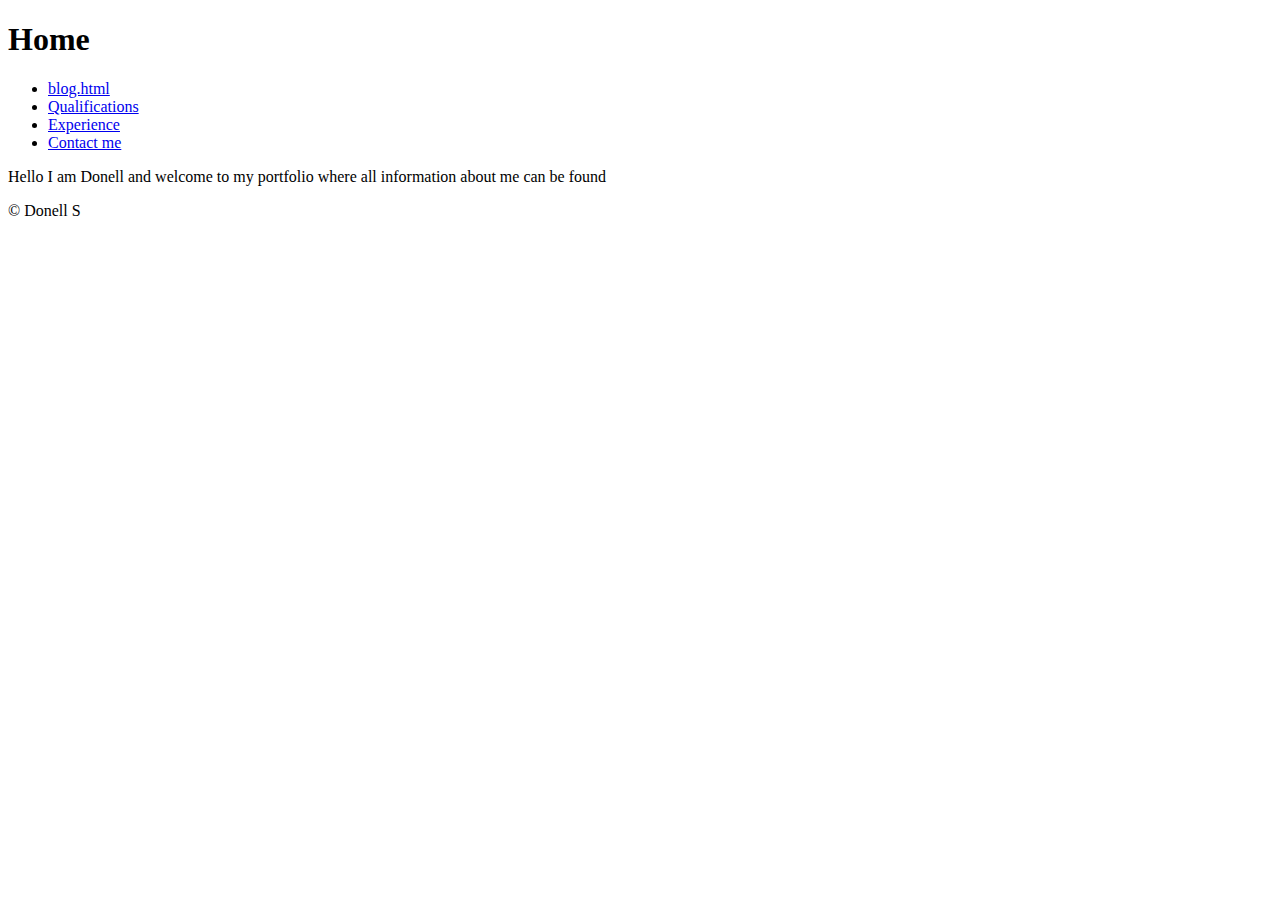
==== index.html @ a570fbf1 "added tags for nav" ====
<!DOCTYPE html>
<html lang="en">
<head>
    <meta charset="UTF-8">
    <meta http-equiv="X-UA-Compatible" content="IE=edge">
    <meta name="viewport" content="width=device-width, initial-scale=1.0">
    <title>My personal portfolio!</title>
    <link rel="stylesheet" href="pindex.css" />
</head>

<body>
    <header>
        <h1>Home</h1>
    </header>
    
    <nav>
        <ul>
            <li>
                <a href="blog.html">blog.html</a> 
            </li>    
            <li>
                <a href="portfolio.html">Qualifications</a>
            </li>
            <li>
                <a href="sitereport.html">Experience</a>
            </li>
            <li>
                <a href="contact.html">Contact me</a>
            </li>
        </ul>
    </nav>
    <main>
        <p>Hello I am Donell and welcome to my portfolio where all information about me can be found</p>
    </main>
    
    <footer>
        &copy; Donell S
    </footer>
</body>

</html>
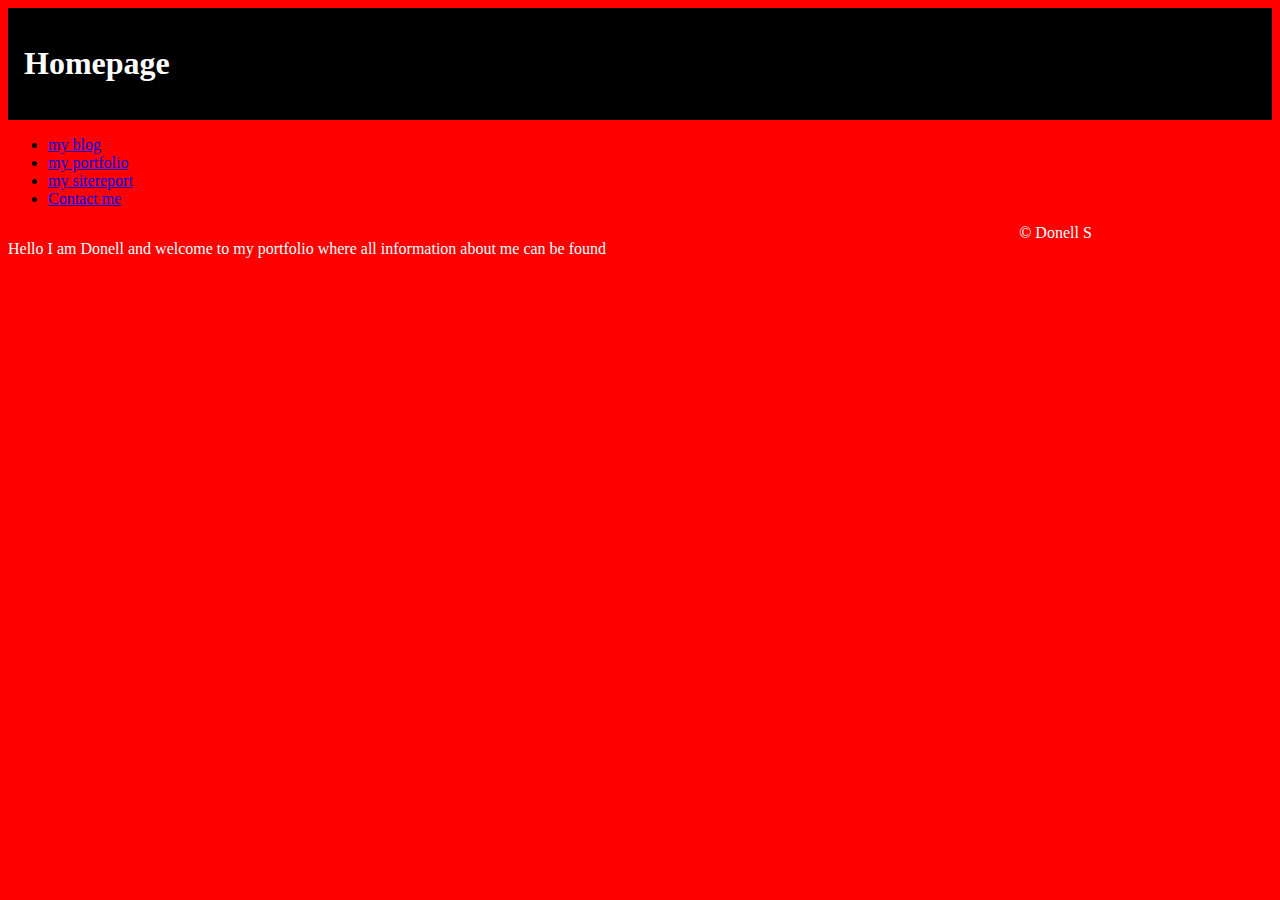
==== commit aebdae82: "added webpage design" ====
--- a/index.html
+++ b/index.html
@@ -10,19 +10,19 @@
 
 <body>
     <header>
-        <h1>Home</h1>
+        <h1>Homepage</h1>
     </header>
     
     <nav>
         <ul>
             <li>
-                <a href="blog.html">blog.html</a> 
+                <a href="blog.html">my blog</a> 
             </li>    
             <li>
-                <a href="portfolio.html">Qualifications</a>
+                <a href="portfolio.html">my portfolio</a>
             </li>
             <li>
-                <a href="sitereport.html">Experience</a>
+                <a href="sitereport.html">my sitereport</a>
             </li>
             <li>
                 <a href="contact.html">Contact me</a>
--- a/pindex.css
+++ b/pindex.css
@@ -0,0 +1,35 @@
+header {
+    background-color: black;
+    color: white;
+    padding: 1em;
+    grid-area: header;
+}
+
+nav {
+    background-color:red
+    grid-area: nav;
+}
+
+main {
+    background-color: red;
+    color: white;
+    grid-area: main;
+}
+footer {
+    background-color: red;
+    color: white;
+    grid-area: footer;
+}
+
+
+
+body{
+    display: grid;
+    background-color: red;
+    grid-template-columns: 20% 60% 20%;
+    grid-template-rows: auto;
+    grid-template-areas: "header header header "
+                         "nav nav nav"
+                         "main main footer"    
+
+}
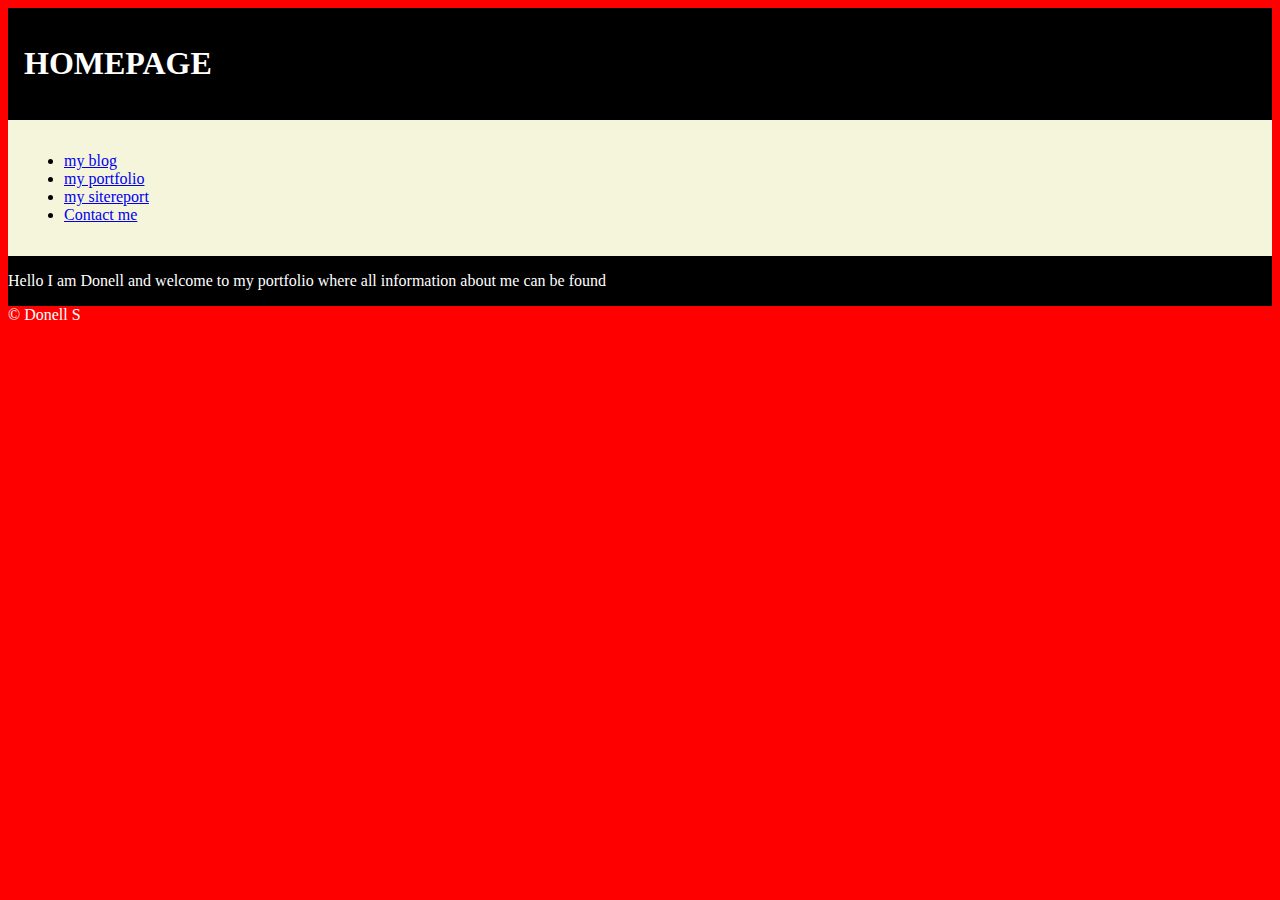
==== commit 5778870a: "decided on colour scheme for webpage" ====
--- a/index.html
+++ b/index.html
@@ -10,7 +10,7 @@
 
 <body>
     <header>
-        <h1>Homepage</h1>
+        <h1>HOMEPAGE</h1>
     </header>
     
     <nav>
--- a/pindex.css
+++ b/pindex.css
@@ -6,12 +6,14 @@
 }
 
 nav {
-    background-color:red
+    background-color:beige;
+    padding: 1em;
     grid-area: nav;
+
 }
 
 main {
-    background-color: red;
+    background-color: black;
     color: white;
     grid-area: main;
 }
@@ -30,6 +32,7 @@
     grid-template-rows: auto;
     grid-template-areas: "header header header "
                          "nav nav nav"
-                         "main main footer"    
+                         "main main main"
+                         "footer footer footer"    
 
 }
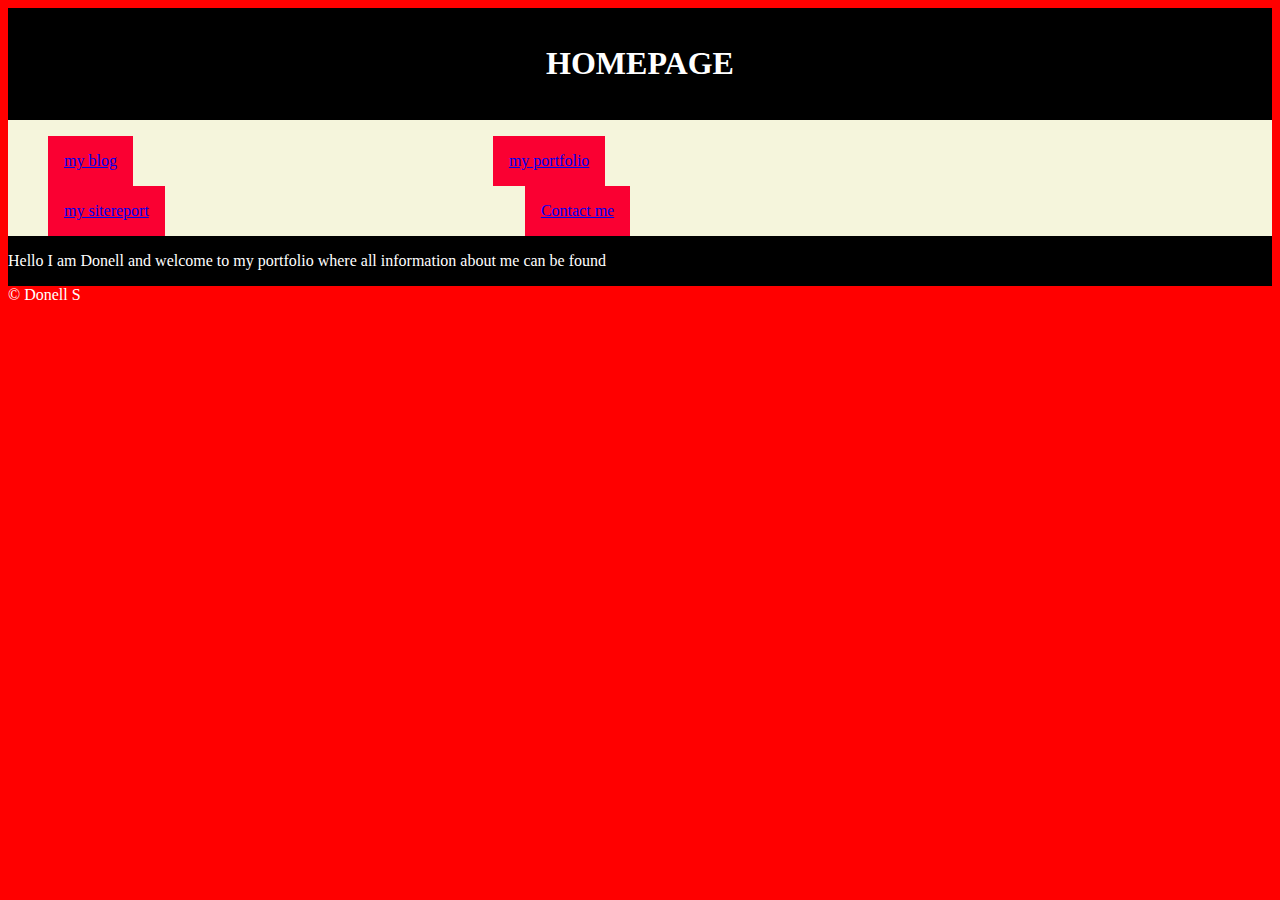
==== commit 5e2d8a72: "contact html with form" ====
--- a/index.html
+++ b/index.html
@@ -3,9 +3,14 @@
 <head>
     <meta charset="UTF-8">
     <meta http-equiv="X-UA-Compatible" content="IE=edge">
-    <meta name="viewport" content="width=device-width, initial-scale=1.0">
+    <meta name="viewport" content="width=device-width, initial-scale=1.0"/>
     <title>My personal portfolio!</title>
     <link rel="stylesheet" href="pindex.css" />
+    <link rel="stylesheet" href="mobilepindex.css" media="screen and(max-width: 1000px)" />
+    
+    <link rel="stylesheet" href="deskindex.css" media="screen and(min-width: 1000px)" />
+    
+
 </head>
 
 <body>
@@ -14,6 +19,8 @@
     </header>
     
     <nav>
+        <a class="shownav"></a>
+        
         <ul>
             <li>
                 <a href="blog.html">my blog</a> 
--- a/pindex.css
+++ b/pindex.css
@@ -1,15 +1,27 @@
 header {
     background-color: black;
+    text-align: center;
     color: white;
     padding: 1em;
     grid-area: header;
 }
 
 nav {
+    float: left;
     background-color:beige;
+    float: left;
+    display: block;
+    grid-area: nav;
+    
+
+}
+li{
+    background-color: rgb(250, 0, 50);
+    float:left;
+    display: inline;
+    margin-right: 22.5em;
     padding: 1em;
-    grid-area: nav;
-
+    
 }
 
 main {
--- a/mobilepindex.css
+++ b/mobilepindex.css
@@ -0,0 +1,69 @@
+.shownav{
+    height: 0.8em;
+    width: 1.25em;
+    display: block;
+    border-top: 0.2em solid white;
+    border-bottom: 0.2em solid white;
+}
+
+.shownav:before {
+    content: '';
+     position: absolute;
+     width: 100%;
+     top: 0.3em;
+     left: 0px;
+     border-top:#fff 0.2em solid #fff;
+}
+
+nav {
+    display: block;
+    background-color: beige;
+    position: fixed;
+    top: 0;
+    left: 50%;
+    width: 50%;
+    height: 100vh;
+    grid-area: nav;
+}
+
+header {
+    background-color: black;
+    text-align: center;
+    color: white;
+    padding: 1em;
+    grid-area: header;
+
+}
+
+
+  
+
+li{
+    background-color: rgb(250, 0, 50);
+    padding: 1em;
+    
+}
+
+main {
+    background-color: black;
+    color: white;
+    grid-area: main;
+}
+footer {
+    background-color: red;
+    color: white;
+    grid-area: footer;
+}
+
+
+
+body{
+    display: grid;
+    background-color: red;
+    grid-template-columns: 20% 50% 30%;
+    grid-template-rows: auto;
+    grid-template-areas: "header header nav "
+                         "main main main"
+                         "footer footer footer"    
+
+}